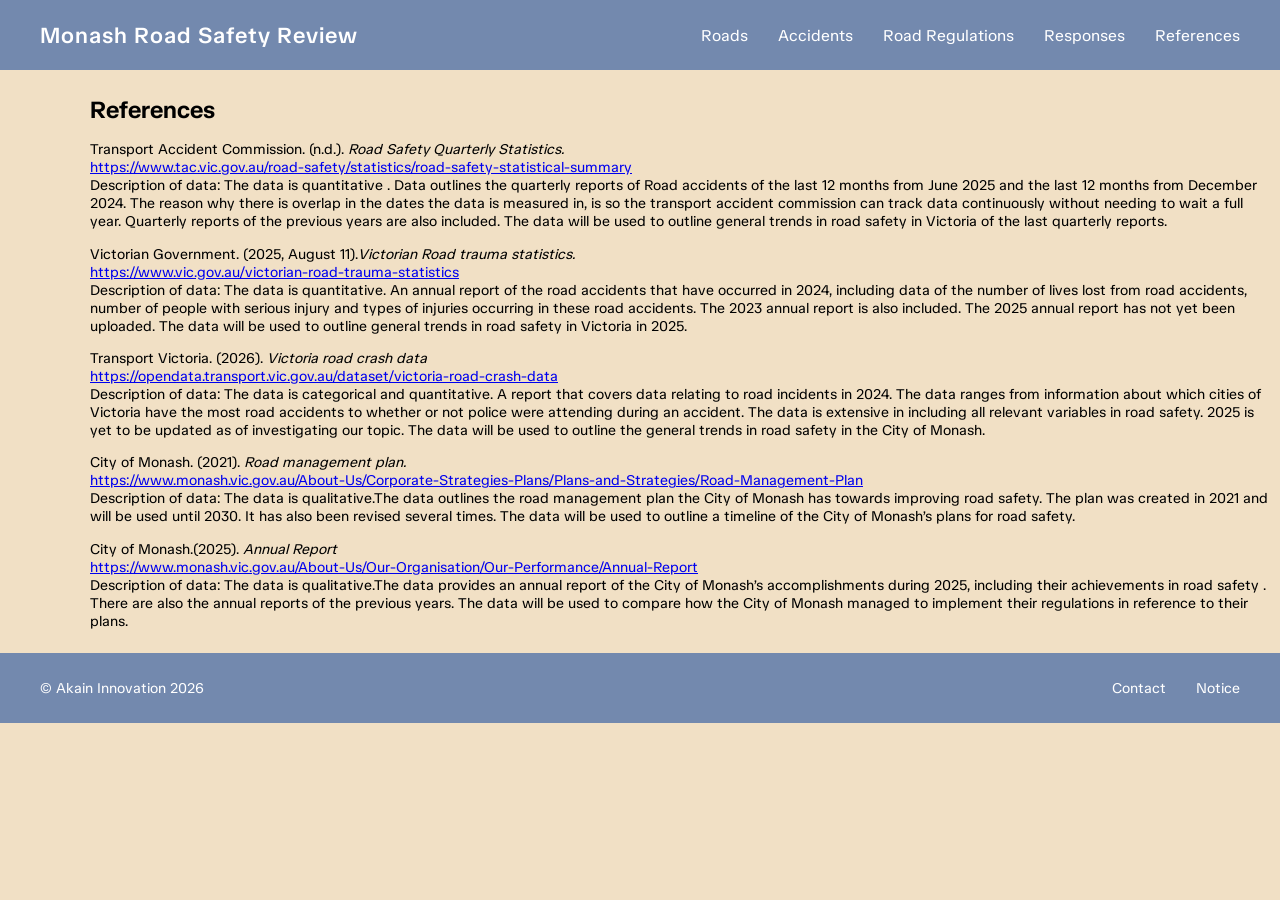
==== references.html @ 01803020 "everything" ====
<!-- for dev purposes only dont publish this one 🥰 -->

<!DOCTYPE html>
<html>

<head>
    <title>Monash Road Safety Review</title>
    <link rel="icon" type="image/x-icon" href="ak icon.png">
    <meta charset="utf-8">
    <meta name="viewport" content="width=device-width">
    <link rel="stylesheet" href="style.css">
</head>

<body>
    <nav class="navbar">
        <div class="logo">
            <a href="index.html">Monash Road Safety Review</a>
        </div>

        <div class="nav-links">
            <a href="roads.html">Roads</a>
            <a href="accidents.html">Accidents</a>
            <a href="roadregulations.html">Road Regulations</a>
            <a href="responses.html">Responses</a>
            <a href="references.html">References</a>
        </div>
    </nav>

    <div class="gencontainer">
        <h1 class="subtitle">References</h1>
        <p class="subtext">Transport Accident Commission. (n.d.). <i>Road Safety Quarterly Statistics.</i><br> <a
                href=https://www.tac.vic.gov.au/road-safety/statistics/road-safety-statistical-summary>https://www.tac.vic.gov.au/road-safety/statistics/road-safety-statistical-summary</a><br>
            Description of data: The data is quantitative . Data outlines the quarterly reports of Road accidents of the
            last 12 months from June 2025 and the last 12 months from December 2024. The reason why there is overlap in
            the dates the data is measured in, is so the transport accident commission can track data continuously
            without needing to wait a full year. Quarterly reports of the previous years are also included. The data
            will be used to outline general trends in road safety in Victoria of the last quarterly reports.
        </p>
        <p class="subtext">Victorian Government. (2025, August 11).<i>Victorian Road trauma statistics.</i><br>
            <a
                href="https://www.vic.gov.au/victorian-road-trauma-statistics">https://www.vic.gov.au/victorian-road-trauma-statistics</a><br>
            Description of data: The data is quantitative. An annual report of the road accidents that have occurred in
            2024, including data of the number of lives lost from road accidents, number of people with serious injury
            and types of injuries occurring in these road accidents. The 2023 annual report is also included. The 2025
            annual report has not yet been uploaded. The data will be used to outline general trends in road safety in
            Victoria in 2025.
        </p>
        <p class="subtext">Transport Victoria. (2026). <i>Victoria road crash data</i><br>
            <a
                href="https://opendata.transport.vic.gov.au/dataset/victoria-road-crash-data">https://opendata.transport.vic.gov.au/dataset/victoria-road-crash-data</a><br>
            Description of data: The data is categorical and quantitative. A report that covers data relating to road
            incidents in 2024. The data ranges from information about which cities of Victoria have the most road
            accidents to whether or not police were attending during an accident. The data is extensive in including all
            relevant variables in road safety. 2025 is yet to be updated as of investigating our topic. The data will be
            used to outline the general trends in road safety in the City of Monash.
        </p>
        <p class="subtext">City of Monash. (2021). <i>Road management plan.</i><br>
            <a
                href="https://www.monash.vic.gov.au/About-Us/Corporate-Strategies-Plans/Plans-and-Strategies/Road-Management-Plan">https://www.monash.vic.gov.au/About-Us/Corporate-Strategies-Plans/Plans-and-Strategies/Road-Management-Plan</a><br>
            Description of data: The data is qualitative.The data outlines the road management plan the City of Monash
            has towards improving road safety. The plan was created in 2021 and will be used until 2030. It has also
            been revised several times. The data will be used to outline a timeline of the City of Monash’s plans for
            road safety.
        </p>
        <p class="subtext">City of Monash.(2025). <i>Annual Report</i><br>
            <a
                href="https://www.monash.vic.gov.au/About-Us/Our-Organisation/Our-Performance/Annual-Report">https://www.monash.vic.gov.au/About-Us/Our-Organisation/Our-Performance/Annual-Report</a><br>
            Description of data: The data is qualitative.The data provides an annual report of the City of Monash’s
            accomplishments during 2025, including their achievements in road safety . There are also the annual reports
            of the previous years. The data will be used to compare how the City of Monash managed to implement their
            regulations in reference to their plans.
        </p>
    </div>

    <footer class="footer">
        <div class="footer-left">
            © Akain Innovation 2026
        </div>

        <div class="footer-links">
            <a
                href="mailto:support@yoyf.net?subject=RE%3A%20Akain%20Innovation%20Monash%20Road%20Safety%20Review%20Website">Contact</a>
            <a href="notice.html">Notice</a>
        </div>
    </footer>
</body>

</html>
---- style.css ----
@import url('https://fonts.googleapis.com/css2?family=TASA+Orbiter:wght@400..800&display=swap');

/* global styling */

body{
    font-family: Tasa Orbiter;
    background-color: #F1E0C5;
    padding: 0;
    margin: 0; 
    overflow-x: hidden;
    }

.subtitle{
  text-align: left;
  font-size: 1.5rem;
}

.subtext{
  text-align: left;
  font-size: 0.9rem;
}

/* general text area */

.gencontainer{
  padding: 1vh;
  padding-left: 10vh;
}


/* navbar styling */
.navbar {
  background-color: #7389AE;
  display: flex;
  justify-content: space-between;
  align-items: center;
  padding: 0 40px;
  height: 70px;

  position:sticky;
  top: 0;
  z-index: 1000;
}


.logo a{
  color: white;
  font-size: 1.4rem;
  font-weight: 600;
  letter-spacing: 1px;
  text-decoration: none;
}

.nav-links {
  display: flex;
  align-items: center;
  gap: 30px;
}

.nav-links a {
  text-decoration: none;
  color: white;
  font-size: 1rem;
  font-weight: 400;
  transition: opacity 0.3s ease;
}

.nav-links a:hover {
  opacity: 0.7;
}

.icon-placeholder {
  width: 32px;
  height: 32px;
  border: 2px solid white;
  border-radius: 50%;
  margin-left: 20px;
}

/* footer styling */

.footer {
  background-color: #7389AE;
  display: flex;
  justify-content: space-between;
  align-items: center;
  padding: 0 40px;
  height: 70px;
  color: white;
  
}

.footer-links {
  display: flex;
  gap: 30px;
}

.footer-links a {
  text-decoration: none;
  color: white;
  font-size: 0.90rem;
  transition: opacity 0.3s ease;
}

.footer-left{
  font-size: 0.90rem;
}

.footer-links a:hover {
  opacity: 0.7;
}


/* split container */

.splitbox{
    display: flex;
}

.splittext, .splitimage{
    flex: 1;
    padding: 40px;
}

.splitimage img{
    width: 100%;
    height: auto;
}



/* Copyright Akain Innovation 2026 */
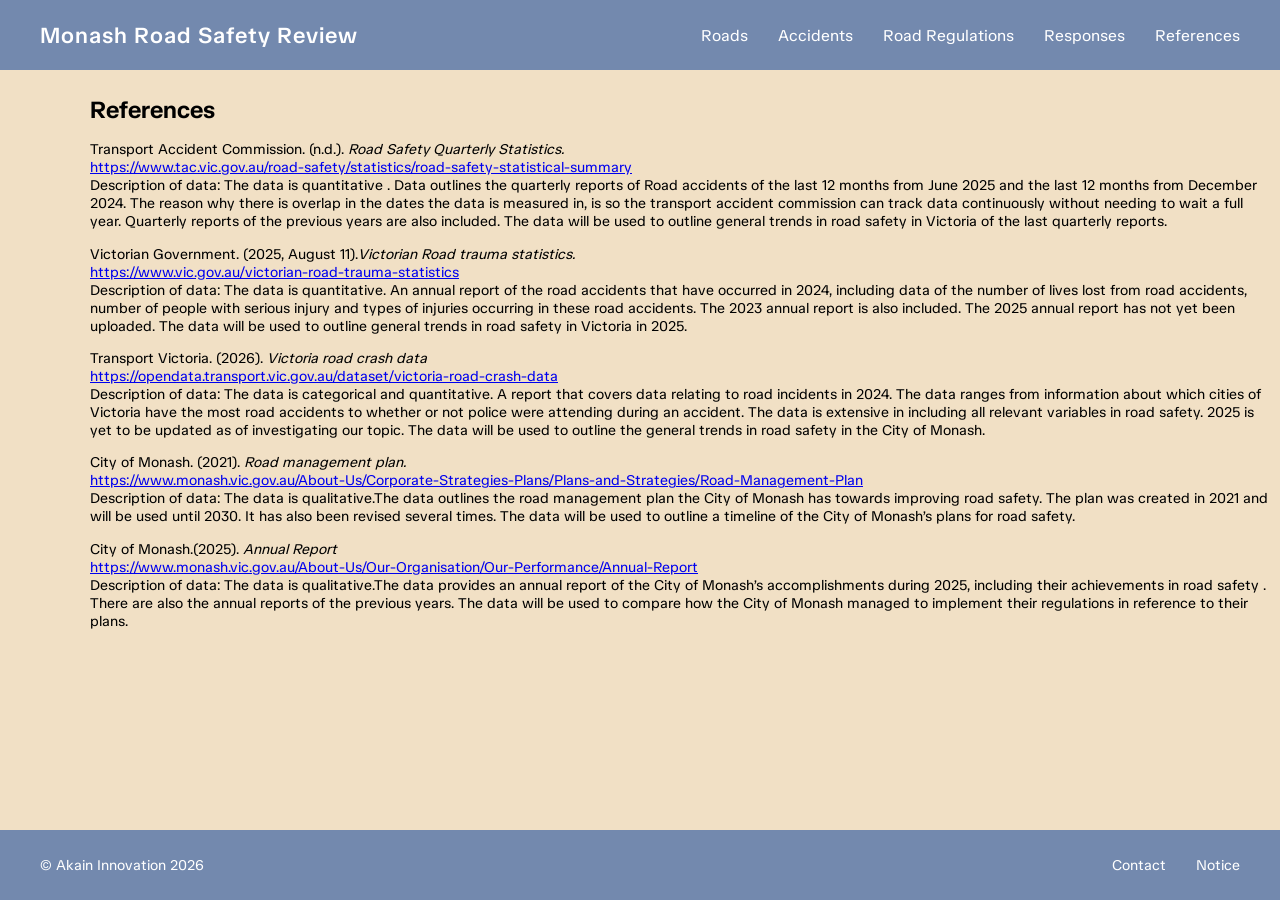
==== commit e5090f19: "fixes for references.html sticky footer at bottom" ====
--- a/references.html
+++ b/references.html
@@ -26,7 +26,7 @@
         </div>
     </nav>
 
-    <div class="gencontainer">
+    <div class="gencontainer" style="padding-bottom: 70px;">
         <h1 class="subtitle">References</h1>
         <p class="subtext">Transport Accident Commission. (n.d.). <i>Road Safety Quarterly Statistics.</i><br> <a
                 href=https://www.tac.vic.gov.au/road-safety/statistics/road-safety-statistical-summary>https://www.tac.vic.gov.au/road-safety/statistics/road-safety-statistical-summary</a><br>
@@ -72,7 +72,7 @@
         </p>
     </div>
 
-    <footer class="footer">
+    <footer class="footer" style="position: fixed; bottom: 0; width: 100%; box-sizing: border-box;">
         <div class="footer-left">
             © Akain Innovation 2026
         </div>
